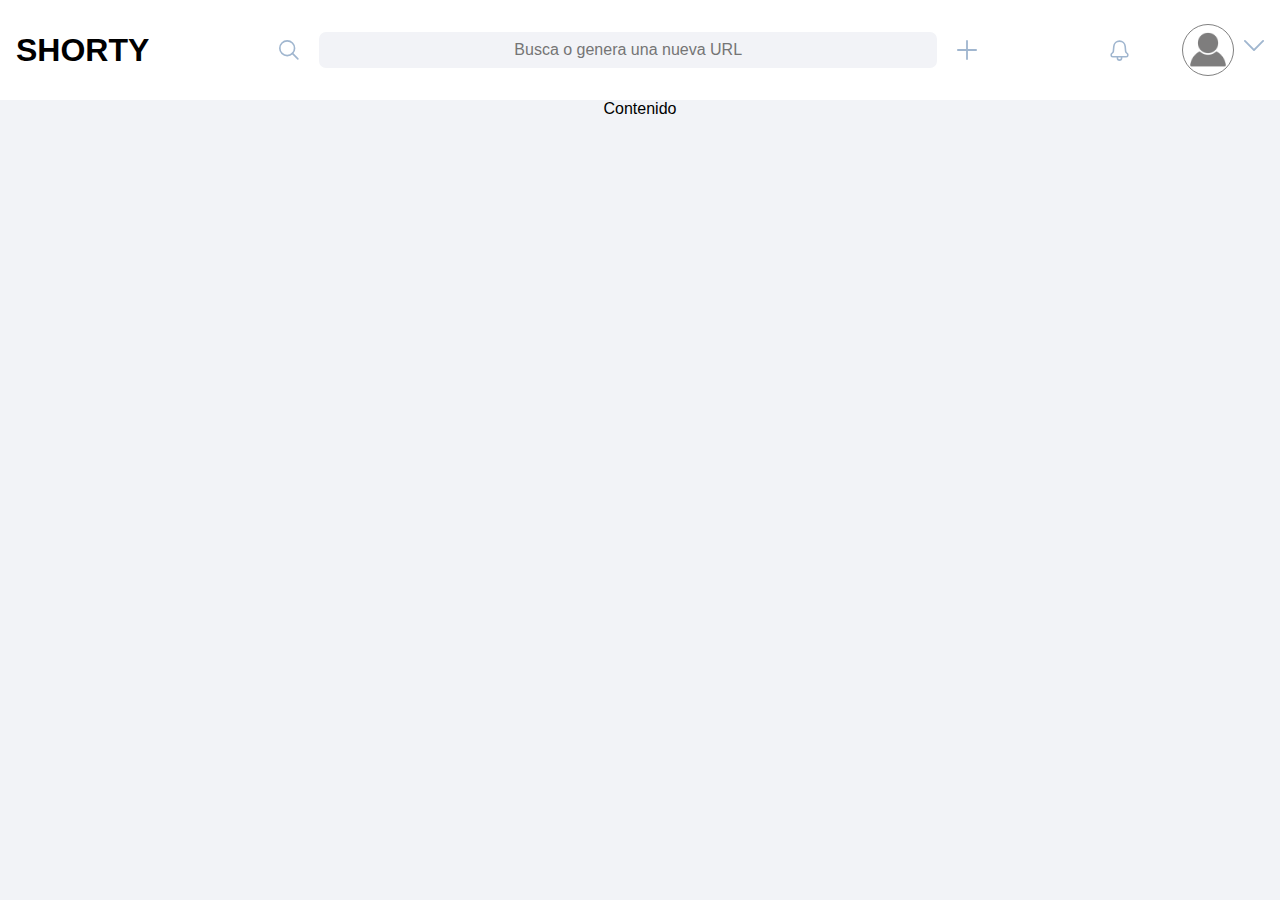
==== dashboard.html @ 34b72bfe "Dashboard v1, Cambios en login para redireccionar" ====
<!DOCTYPE html>
<html lang="en">
  <head>
    <meta charset="UTF-8" />
    <meta http-equiv="X-UA-Compatible" content="IE=edge" />
    <link rel="stylesheet" href="css/dashboard.css" />
    <meta name="viewport" content="width=device-width, initial-scale=1.0" />
    <title>Dashboard</title>
  </head>
  <body>
    <div class="header">
      <div id="start" class="space-head"><h1>SHORTY</h1></div>

      <div id="center" class="space-head">
        <div class="icon-search"></div>
        <div class="searchBar">
          <input type="text" placeholder="Busca o genera una nueva URL" class="custom-input"/>
        </div>
        <div class="icon-add"></div>
      </div>

      <div id="end" class="space-head">
        <div class="icon-noti"></div>
        <div class="profile-pic">
          <img src="img/profile.png" alt="Profile Picture" />
        </div>
        <div class="icon-arrow"></div>
      </div>
    </div>
    <div class="main-content"><center>Contenido</center></div>
  </body>
</html>
---- css/dashboard.css ----
* {
  margin: 0;
  font-family: Arial, Helvetica, sans-serif;
  overflow: hidden
}

body {
  background-color: #f2f3f7;
}

.header {
  background-color: #fff;
  height: 100px;
  padding: 0 16px;
  display: flex;
  flex-direction: row;
  align-items: center;
  justify-content: space-between;
}

.main-content {
  
  width: 100%;
  height: 100%;
}

.icon-search {
  margin: 0 20px;
  font-size: 20px;
  background-image: url("data:image/svg+xml,%3Csvg xmlns='http://www.w3.org/2000/svg' width='24.414' height='24.414' viewBox='0 0 24.414 24.414'%3E%3Cg id='_3844467-magnifier-search-zoom_110341' data-name='3844467-magnifier-search-zoom_110341' transform='translate(-4 -4)'%3E%3Ccircle id='XMLID_42_' cx='9' cy='9' r='9' transform='translate(5 5)' fill='none' stroke='%23a0b6cf' stroke-linecap='round' stroke-linejoin='round' stroke-miterlimit='10' stroke-width='2'/%3E%3Cline id='XMLID_44_' x1='6.634' y1='6.634' transform='translate(20.366 20.366)' fill='none' stroke='%23a0b6cf' stroke-linecap='round' stroke-linejoin='round' stroke-miterlimit='10' stroke-width='2'/%3E%3C/g%3E%3C/svg%3E%0A");
}

.icon-add {
  margin: 0 20px;
  font-size: 20px;
  background-image: url("data:image/svg+xml,%3Csvg xmlns='http://www.w3.org/2000/svg' width='22' height='22' viewBox='0 0 22 22'%3E%3Cpath id='_-Color' data-name='🎨-Color' d='M24,13H15V4a1,1,0,0,0-2,0v9H4a1,1,0,0,0,0,2h9v9a1,1,0,0,0,2,0V15h9a1,1,0,0,0,0-2' transform='translate(-3 -3)' fill='%23a0b6cf'/%3E%3C/svg%3E%0A");
}

.icon-noti {
  margin-right: 50px;
  font-size: 25px;
  background-image: url("data:image/svg+xml,%3Csvg id='notification-svgrepo-com' xmlns='http://www.w3.org/2000/svg' width='24' height='24' viewBox='0 0 24 24'%3E%3Crect id='view-box' width='24' height='24' fill='none'/%3E%3Cpath id='Shape' d='M6,17v-.5H2.25A2.253,2.253,0,0,1,0,14.25v-.382a2.542,2.542,0,0,1,1.415-2.289A1.248,1.248,0,0,0,2.1,10.572l.446-4.91a6.225,6.225,0,0,1,12.4,0l.446,4.91a1.26,1.26,0,0,0,.686,1.005,2.547,2.547,0,0,1,1.418,2.29v.382a2.252,2.252,0,0,1-2.25,2.25H11.5V17A2.75,2.75,0,1,1,6,17Zm1.5,0A1.25,1.25,0,0,0,10,17v-.5H7.5ZM4.045,5.8,3.6,10.708A2.738,2.738,0,0,1,2.089,12.92a1.055,1.055,0,0,0-.589.949v.382A.751.751,0,0,0,2.25,15h13a.751.751,0,0,0,.75-.75v-.382a1.054,1.054,0,0,0-.586-.948A2.739,2.739,0,0,1,13.9,10.708L13.456,5.8a4.725,4.725,0,0,0-9.411,0Z' transform='translate(3.25 2.25)' fill='%23a0b6cf'/%3E%3C/svg%3E%0A");
}

.icon-arrow {
  margin-left: 10px;
  font-size: 20px;
  background-image: url("data:image/svg+xml,%3Csvg xmlns='http://www.w3.org/2000/svg' width='27.583' height='15.046' viewBox='0 0 27.583 15.046'%3E%3Cpath id='XMLID_225_' d='M27.217,75.367a1.254,1.254,0,0,0-1.773,0L13.793,87.019,2.141,75.367A1.254,1.254,0,0,0,.368,77.14L12.906,89.678a1.254,1.254,0,0,0,1.773,0L27.217,77.14A1.254,1.254,0,0,0,27.217,75.367Z' transform='translate(0 -75)' fill='%23a0b6cf'/%3E%3C/svg%3E%0A");
}

[class*="icon-"] {
  display: block;
  transition: transform .2s;
  content: "";
  display: block;
  width: 1em;
  height: 1em;
  background-repeat: no-repeat;
  background-size: contain;
  -webkit-background-size: contain;
}
[class*="icon-"]:before {
  content: "";
  display: block;
  width: 1em;
  height: 1em;
  background-repeat: no-repeat;
  background-size: contain;
  -webkit-background-size: contain;
}

[class*="icon-"]:hover{
    transform: scale(1.5);
  }

.profile-pic {
  display: flex;
  height: 50px;
  width: 50px;
  background-color: white;
  border: 1px solid gray;
  border-radius: 50%;
}

.space-head {
  display: flex;
  flex-direction: row;
  align-items: center;
}

.custom-input {
  width: 600px;
  border: 2px solid #eee;
  background-color: #f2f3f7;
  padding: 9px 9px;
  font-size: 1rem;
  text-align: center;
  outline: transparent;
  border: none; /* <-- This thing here */
  border-radius: 7px;
}
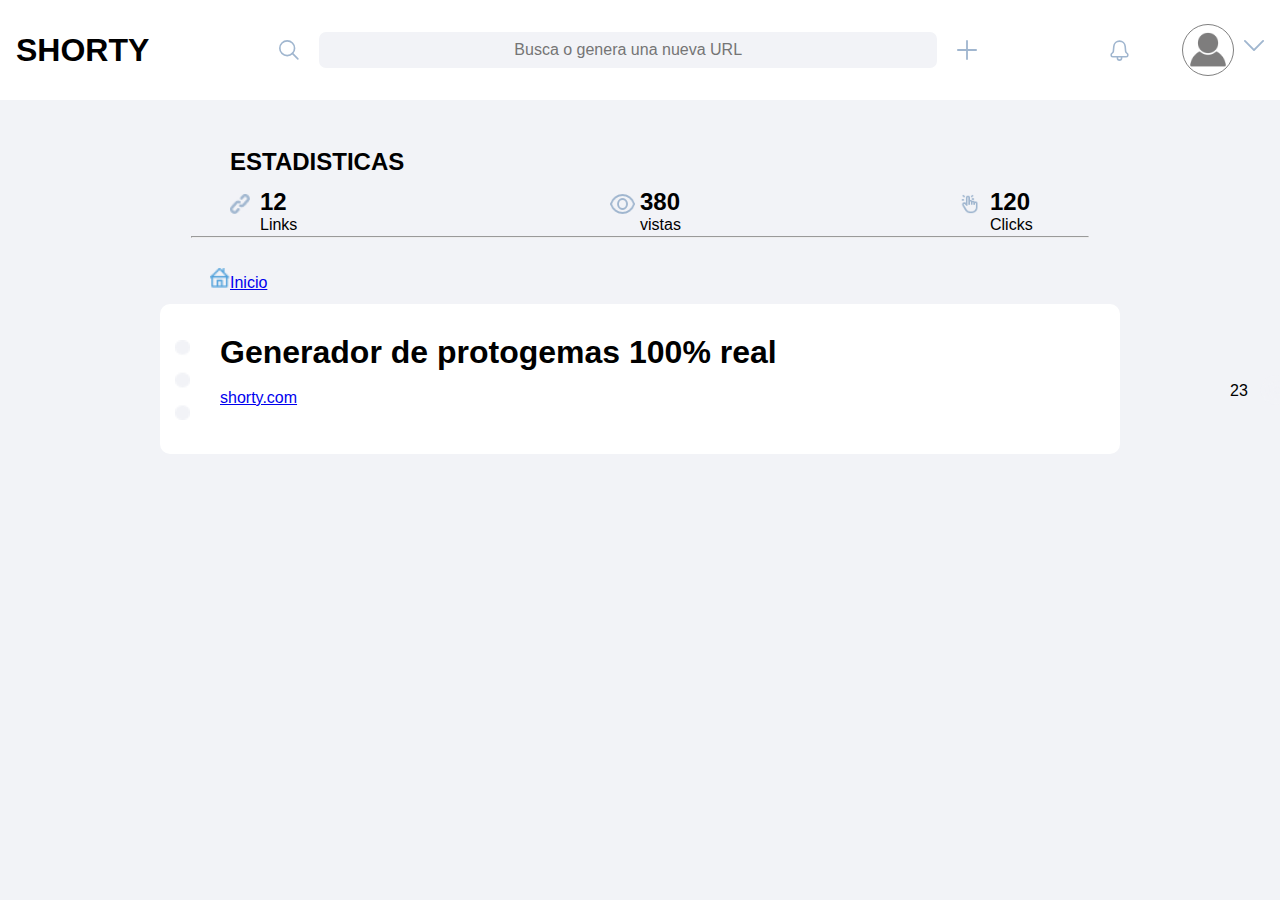
==== commit 6dd93eed: "Dashboard base" ====
--- a/dashboard.html
+++ b/dashboard.html
@@ -1,32 +1,118 @@
 <!DOCTYPE html>
 <html lang="en">
-  <head>
-    <meta charset="UTF-8" />
-    <meta http-equiv="X-UA-Compatible" content="IE=edge" />
-    <link rel="stylesheet" href="css/dashboard.css" />
-    <meta name="viewport" content="width=device-width, initial-scale=1.0" />
-    <title>Dashboard</title>
-  </head>
-  <body>
-    <div class="header">
-      <div id="start" class="space-head"><h1>SHORTY</h1></div>
 
-      <div id="center" class="space-head">
-        <div class="icon-search"></div>
-        <div class="searchBar">
-          <input type="text" placeholder="Busca o genera una nueva URL" class="custom-input"/>
-        </div>
-        <div class="icon-add"></div>
+<head>
+  <meta charset="UTF-8" />
+  <meta http-equiv="X-UA-Compatible" content="IE=edge" />
+  <link rel="stylesheet" href="css/dashboard.css" />
+  <meta name="viewport" content="width=device-width, initial-scale=1.0" />
+  <title>Dashboard</title>
+</head>
+
+<body>
+  <div class="header">
+    <div id="start" class="space-head">
+      <h1>SHORTY</h1>
+    </div>
+
+    <div id="center" class="space-head">
+      <div class="icon-search"></div>
+      <div class="searchBar">
+        <input type="text" placeholder="Busca o genera una nueva URL" class="custom-input" />
+      </div>
+      <div class="icon-add"></div>
+    </div>
+
+    <div id="end" class="space-head">
+      <div class="icon-noti"></div>
+      <div class="profile-pic">
+        <img src="img/profile.png" alt="Profile Picture" />
+      </div>
+      <div class="icon-arrow"></div>
+    </div>
+  </div>
+  <div class="main-content">
+    <div class="statistics">
+      <br>
+      <div class="statistics-content">
+      <div class="statics-tittle"><h2>ESTADISTICAS</h2></div>
+      <br>
+      <div class="statistics-number-links" alt="links">
+        <img src="img/s-link-icon.png" height="20px" width="20px"/>
+        <div class="statistics-counter-links"><h2>12</h2>Links</div>
       </div>
 
-      <div id="end" class="space-head">
-        <div class="icon-noti"></div>
-        <div class="profile-pic">
-          <img src="img/profile.png" alt="Profile Picture" />
-        </div>
-        <div class="icon-arrow"></div>
+      <div class="statistics-views" alt="views">
+        <img src="img/s-views-icon.png" height="20px" width="25px"/>
+        <div class="statistics-counter-views"><h2>380</h2>vistas</div>
+      </div>
+
+      <div class="statistics-clicks" alt="links">
+        <img src="img/s-clicks-icon.png" height="20px" width="20px"/>
+        <div class="statistics-counter-clicks"><h2>120</h2>Clicks</div>
+      </div>
+
+      <div class="statistics-time" alt="links">
+        <img src="img/s-time-icon.png" height="20px" width="20px"/>
+        <div class="statistics-counter-time"><h2>6.7 s</h2>Tiempo promedio</div>
+      </div>
+
+    </div>
+  </div>
+    <br>
+    <br>
+    <center>
+      <hr width="70%">
+    </center>
+    <div class="icons-order">
+      <div class="icons-order-contents">
+      <div class="home-icon" alt="home">
+        <a href="http://localhost/shorty/ShortyUrl/dashboard.html">
+          <img src="img/home-icon.png" height="20px" width="20px" />Inicio
+        </a>
+      </div>
+      <div class="filter-icon" alt="filter">
+        <a href="http://localhost/shorty/ShortyUrl/dashboard.html">
+          <img src="img/filter-icon.png" height="20px" width="20px" /> Filtro
+        </a>
       </div>
     </div>
-    <div class="main-content"><center>Contenido</center></div>
-  </body>
-</html>
+    </div>
+    <br>
+    <br>
+    <div class="cards-content">
+      <div class="custom-card">
+        <br>
+        <br>
+        <div class="points-img">
+          <img src="img/3-points-icon.png" alt="Points" height="80px" />
+        </div>
+        <div class="name-link">
+          <h1>Generador de protogemas 100% real</h1>
+          <br>
+          <div class="link-cut">
+          <a href="http://localhost/shorty/ShortyUrl/dashboard.html">shorty.com</a>
+          </div>
+        </div>
+        <div class="counter">23</div>
+        <div class="eye-icon">
+          <img src="img/eye-icon.png" alt="eye" height="30px" width="35px" />
+        </div>
+        <div class="copy-icon">
+          <img src="img/copy-icon.png" alt="copy" height="30px" width="30px" />
+        </div>
+        <div class="edit-icon" alt="edit">
+          <img src="img/edit-icon.png" height="30px" width="30px" />
+        </div>
+        <div class="trash-icon" alt="trash">
+          <img src="img/trash-icon.png" height="30px" width="30px" />
+        </div>
+      </div>
+      <br>
+      <br>
+
+    </div>
+  </div>
+</body>
+
+</html>--- a/css/dashboard.css
+++ b/css/dashboard.css
@@ -1,7 +1,7 @@
 * {
   margin: 0;
   font-family: Arial, Helvetica, sans-serif;
-  overflow: hidden
+  /* overflow: hidden */
 }
 
 body {
@@ -100,4 +100,106 @@
   border-radius: 7px;
 }
 
-
+.statistics{
+  margin: 0 auto;
+  width: 75%;
+  height: 100px; 
+}
+
+.statistics-tittle{
+  margin: 30px 0 0 50px;
+}
+
+.statistics-content{
+  margin: 30px 0 0 70px;
+}
+
+.statistics-counter-links{
+  margin: -30px 0 0 30px;
+}
+
+.statistics-views{
+  margin: -40px 0 0 380px;
+}
+
+.statistics-counter-views{
+  margin: -30px 0 0 30px;
+}
+
+.statistics-clicks{
+  margin: -40px 0 0 730px;
+}
+
+.statistics-counter-clicks{
+  margin: -30px 0 0 30px;
+}
+
+.statistics-time{
+  margin: -40px 0 0 1080px;
+}
+
+.statistics-counter-time{
+  margin: -30px 0 0 30px;
+}
+
+
+.icons-order{
+  margin: 0 auto;
+  width: 75%;
+  height: 0px;
+}
+
+.home-icon{
+  margin: 30px 0 0 50px;
+}
+
+.filter-icon{
+  margin: -25px 0 0 1300px;
+}
+
+.table-content{
+  margin: 0 auto;
+  width: 75%;
+}
+
+.custom-card{
+  background-color: white;
+  margin: 0 auto;
+  width: 75%;
+  height: 150px;
+  border-radius: 10px;
+}
+
+.points-img{
+  margin: 0px 0 0 15px;
+}
+
+.name-link{
+  margin: -90px 0 0 60px;
+}
+
+.eye-icon{
+  margin: -25px 0 0 1100px;
+}
+
+.counter{
+  margin: -25px 0 0 1070px;
+}
+
+.copy-icon{
+  margin: -33px 0 0 1200px;
+}
+
+.edit-icon{
+  margin: -33px 0 0 1270px;
+}
+
+.trash-icon{
+  margin: -33px 0 0 1340px;
+}
+
+
+
+
+
+
